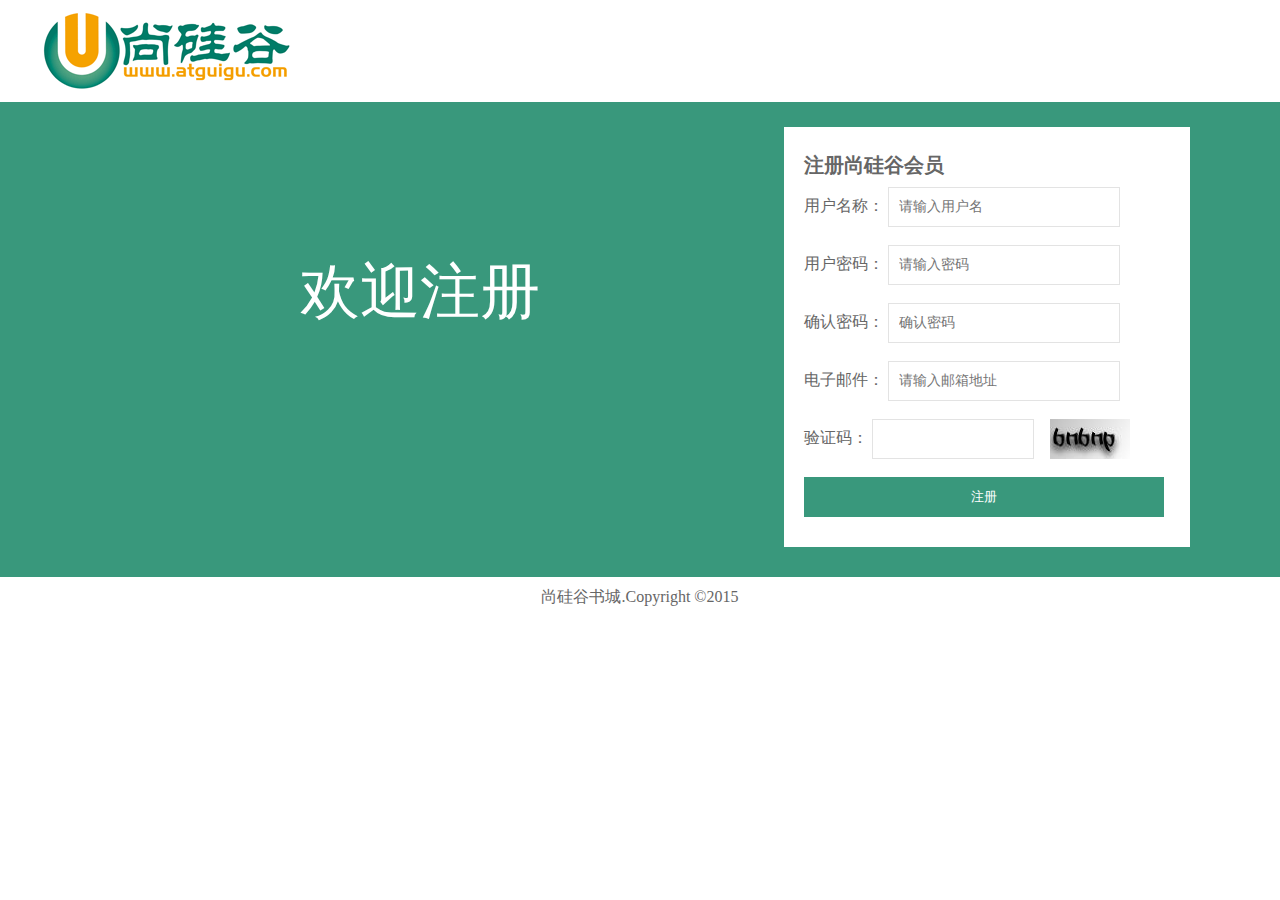
==== src/main/webapp/pages/user/regist.html @ c6bda858 "导入前端界面" ====
<!DOCTYPE html>
<html>
	<head>
		<meta charset="UTF-8">
		<title>尚硅谷会员注册页面</title>
		<link type="text/css" rel="stylesheet" href="../../static/css/style.css" >
		<script type="text/javascript" src="../../static/script/jquery-1.7.2.js"></script>
		<script type="text/javascript">
			// 页面加载完成之后
			$(function () {
				// 给注册绑定单击事件
				$("#sub_btn").click(function () {
					// 验证用户名：必须由字母，数字下划线组成，并且长度为5到12位
					//1 获取用户名输入框里的内容
					var usernameText = $("#username").val();
					//2 创建正则表达式对象
					var usernamePatt = /^\w{5,12}$/;
					//3 使用test方法验证
					if (!usernamePatt.test(usernameText)) {
						//4 提示用户结果
						$("span.errorMsg").text("用户名不合法！");

						return false;
					}

					// 验证密码：必须由字母，数字下划线组成，并且长度为5到12位
					//1 获取用户名输入框里的内容
					var passwordText = $("#password").val();
					//2 创建正则表达式对象
					var passwordPatt = /^\w{5,12}$/;
					//3 使用test方法验证
					if (!passwordPatt.test(passwordText)) {
						//4 提示用户结果
						$("span.errorMsg").text("密码不合法！");

						return false;
					}

					// 验证确认密码：和密码相同
					//1 获取确认密码内容
					var repwdText = $("#repwd").val();
					//2 和密码相比较
					if (repwdText != passwordText) {
						//3 提示用户
						$("span.errorMsg").text("确认密码和密码不一致！");

						return false;
					}

					// 邮箱验证：xxxxx@xxx.com
					//1 获取邮箱里的内容
					var emailText = $("#email").val();
					//2 创建正则表达式对象
					var emailPatt = /^[a-z\d]+(\.[a-z\d]+)*@([\da-z](-[\da-z])?)+(\.{1,2}[a-z]+)+$/;
					//3 使用test方法验证是否合法
					if (!emailPatt.test(emailText)) {
						//4 提示用户
						$("span.errorMsg").text("邮箱格式不合法！");

						return false;
					}

					// 验证码：现在只需要验证用户已输入。因为还没讲到服务器。验证码生成。
					var codeText = $("#code").val();

					//去掉验证码前后空格
					// alert("去空格前：["+codeText+"]")
					codeText = $.trim(codeText);
					// alert("去空格后：["+codeText+"]")

					if (codeText == null || codeText == "") {
						//4 提示用户
						$("span.errorMsg").text("验证码不能为空！");

						return false;
					}

					// 去掉错误信息
					$("span.errorMsg").text("");

				});

			});

		</script>
	<style type="text/css">
		.login_form{
			height:420px;
			margin-top: 25px;
		}

	</style>
	</head>
	<body>
		<div id="login_header">
			<img class="logo_img" alt="" src="../../static/img/logo.gif" >
		</div>

			<div class="login_banner">

				<div id="l_content">
					<span class="login_word">欢迎注册</span>
				</div>

				<div id="content">
					<div class="login_form">
						<div class="login_box">
							<div class="tit">
								<h1>注册尚硅谷会员</h1>
								<span class="errorMsg"></span>
							</div>
							<div class="form">
								<form action="http://localhost:8080">
									<label>用户名称：</label>
									<input class="itxt" type="text" placeholder="请输入用户名"
										   autocomplete="off" tabindex="1" name="username" id="username" />
									<br />
									<br />
									<label>用户密码：</label>
									<input class="itxt" type="password" placeholder="请输入密码"
										   autocomplete="off" tabindex="1" name="password" id="password" />
									<br />
									<br />
									<label>确认密码：</label>
									<input class="itxt" type="password" placeholder="确认密码"
										   autocomplete="off" tabindex="1" name="repwd" id="repwd" />
									<br />
									<br />
									<label>电子邮件：</label>
									<input class="itxt" type="text" placeholder="请输入邮箱地址"
										   autocomplete="off" tabindex="1" name="email" id="email" />
									<br />
									<br />
									<label>验证码：</label>
									<input class="itxt" type="text" style="width: 150px;" id="code"/>
									<img alt="" src="../../static/img/code.bmp" style="float: right; margin-right: 40px">
									<br />
									<br />
									<input type="submit" value="注册" id="sub_btn" />
								</form>
							</div>

						</div>
					</div>
				</div>
			</div>
		<div id="bottom">
			<span>
				尚硅谷书城.Copyright &copy;2015
			</span>
		</div>
	</body>
</html>
---- src/main/webapp/static/css/style.css ----
@CHARSET "UTF-8";

body {
	overflow: hidden;
}

* {
	margin: 0;
	font-family: "Microsoft Yahei", serif;
	color: #666;
}

div{
	margin: auto;
	margin-bottom: 10px;
	margin-top: 10px;
	
}

#header {
	height: 82px;
	width: 1200px;
}

#main {
	height: 460px;
	width: 1200px;
	border: 1px black solid;
	overflow: auto;
}

#bottom {
	height: 30px;
	width: 1200px;
	text-align: center;
}

#book{
	width: 100%;
	height: 90%;
	margin: auto;
	
}

.b_list{
	height:300px;
	width:250px;
	margin: 20px;
	float: left;
	margin-top:0px;
	margin-bottom:0px;
	border: 1px #e3e3e3 solid;
}

#page_nav{
	width: 100%;
	height: 10px;
	margin: auto;
	
	text-align: center;
}

#pn_input {
	width: 30px;
	text-align: center;
}

.img_div{
	height: 150px;
	text-align: center;
}

.book_img {
	height:150px;
	width:150px;
}

.book_info {
	
	text-align: center;
}

.book_info div{
	height: 10px;
	width: 300px;
	text-align: left;
}

.wel_word{
	font-size: 60px;
	float: left;
}

.logo_img{
	float: left;
}

#header div a {
	text-decoration: none;
	font-size: 20px;
}

#header div{
	float: right;
	margin-top: 55px;
}

.book_cond{
	margin-left: 500px;
}

.book_cond input{
	width: 50px;
	text-align: center;
}


/*登录页面CSS样式  */

#login_header{
	height: 82px;
	width: 1200px;
}

.login_banner{
	height:475px;
	background-color: #39987c;
}

.login_form{
	height:310px;
	width:406px;
	float: right;
	margin-right:50px;
	margin-top: 50px;
	background-color: #fff;
}

#content {
	height: 475px;
	width: 1200px;
}

.login_box{
	margin: 20px;
	height: 260px;
	width: 366px;
}

h1 {
	font-size: 20px;
}
.msg_cont{
	background: none repeat scroll 0 0 #fff6d2;
    border: 1px solid #ffe57d;
    color: #666;
    height: 18px;
    line-height: 18px;
    padding: 3px 10px 3px 40px;
    position: relative;
    border: none;
}

.msg_cont b {
	background: url("../img/pwd-icons-new.png") no-repeat scroll -104px -22px rgba(0, 0, 0, 0);
    display: block;
    height: 17px;
    left: 10px;
    margin-top: -8px;
    overflow: hidden;
    position: absolute;
    top: 50%;
    width: 16px;
}

.form .itxt {
    border: 0 none;
    float: none;
    font-family: "宋体";
    font-size: 14px;
    height: 18px;
    line-height: 18px;
    overflow: hidden;
    padding: 10px 0 10px 10px;
    width: 220px;
    border: 1px #e3e3e3 solid;
}

#sub_btn{
	background-color: #39987c;
	border: none;
	color: #fff;
	width: 360px;
	height: 40px;
}

#l_content {
	float: left;
	margin-top: 150px;
	margin-left: 300px;
}

#l_content span {
	font-size: 60px;
	color: white;
}

.tit h1 {
	float: left;
	margin-top: 5px;
}

.tit a {
	float: right;
	margin-left: 10px;
	margin-top: 10px;
	color: red;
	text-decoration: none;
}

.tit .errorMsg {
	float: right;
	margin-left: 10px;
	margin-top: 10px;
	color: red;
}

.tit {
	height: 30px;
}
/*购物车*/
#main table{
	margin: auto;
	margin-top: 80px; 
	border-collapse: collapse;
}

#main table td{
	width: 120px;
	text-align:center;
	border-bottom: 1px #e3e3e3 solid;
	padding: 10px;
}

.cart_info{
	width: 700px;
	text-align: right;
}

.cart_span {
	margin-left: 20px;
}

.cart_span span{
	color: red;
	font-size: 20px;
	margin: 10px;
}

.cart_span a , td a{
	font-size: 20px;
	color: blue;
}

#header div span {
	margin: 10px;
}

#header div .um_span{
	color: red;
	font-size: 25px;
	margin: 10px;
}

#header div a {
	color: blue;
}
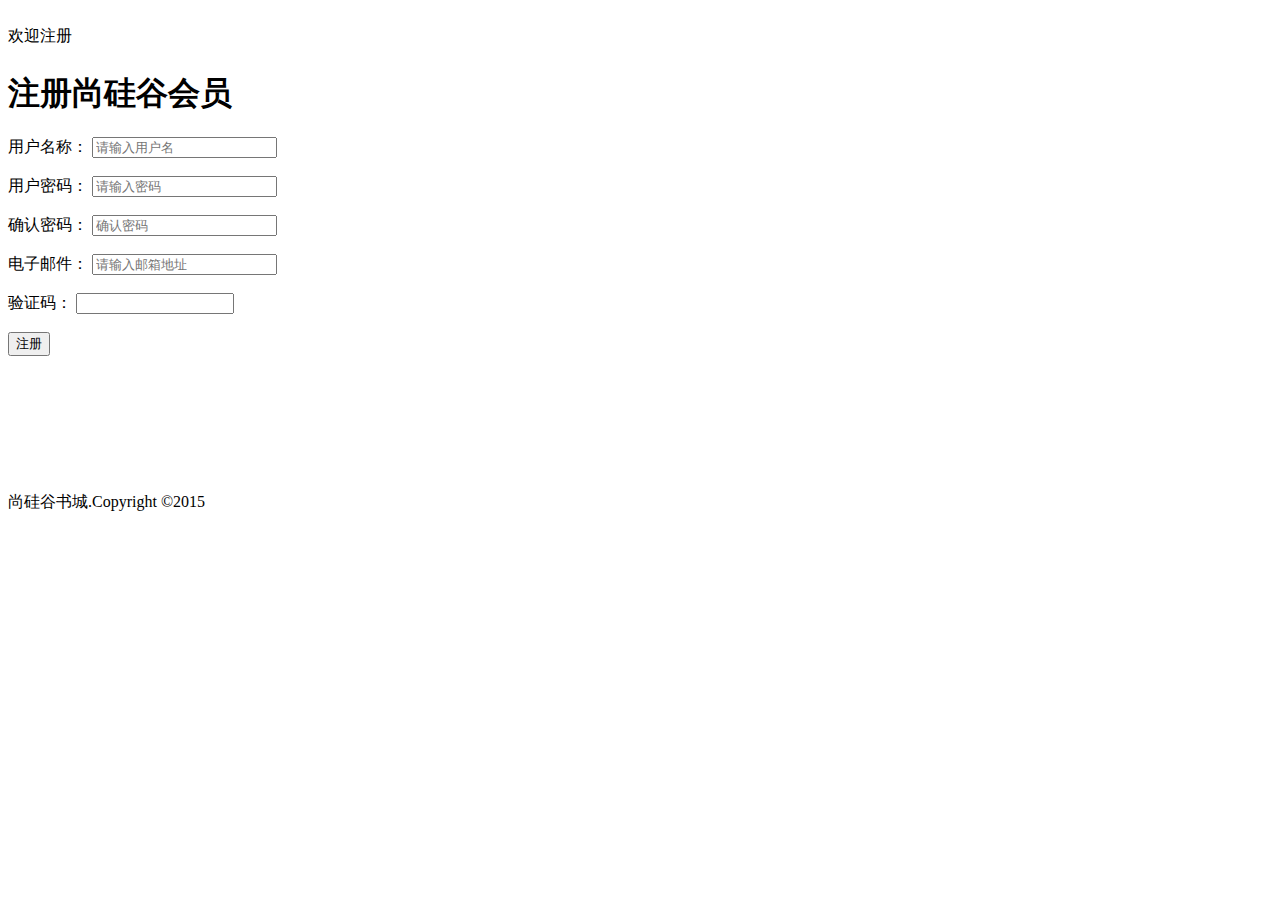
==== commit d786d06f: "uesr登录模块" ====
--- a/src/main/webapp/pages/user/regist.html
+++ b/src/main/webapp/pages/user/regist.html
@@ -3,8 +3,9 @@
 	<head>
 		<meta charset="UTF-8">
 		<title>尚硅谷会员注册页面</title>
-		<link type="text/css" rel="stylesheet" href="../../static/css/style.css" >
-		<script type="text/javascript" src="../../static/script/jquery-1.7.2.js"></script>
+		<base href="http://localhost:8080/">
+		<link type="text/css" rel="stylesheet" href="static/css/style.css" >
+		<script type="text/javascript" src="/static/script/jquery-1.7.2.js"></script>
 		<script type="text/javascript">
 			// 页面加载完成之后
 			$(function () {
@@ -93,7 +94,7 @@
 	</head>
 	<body>
 		<div id="login_header">
-			<img class="logo_img" alt="" src="../../static/img/logo.gif" >
+			<img class="logo_img" alt="" src="static/img/logo.gif" >
 		</div>
 
 			<div class="login_banner">
@@ -110,7 +111,7 @@
 								<span class="errorMsg"></span>
 							</div>
 							<div class="form">
-								<form action="http://localhost:8080">
+								<form action="http://localhost:8080/user/registServlet" method="post">
 									<label>用户名称：</label>
 									<input class="itxt" type="text" placeholder="请输入用户名"
 										   autocomplete="off" tabindex="1" name="username" id="username" />
@@ -133,7 +134,7 @@
 									<br />
 									<label>验证码：</label>
 									<input class="itxt" type="text" style="width: 150px;" id="code"/>
-									<img alt="" src="../../static/img/code.bmp" style="float: right; margin-right: 40px">
+									<img alt="" src="static/img/code.bmp" style="float: right; margin-right: 40px">
 									<br />
 									<br />
 									<input type="submit" value="注册" id="sub_btn" />
